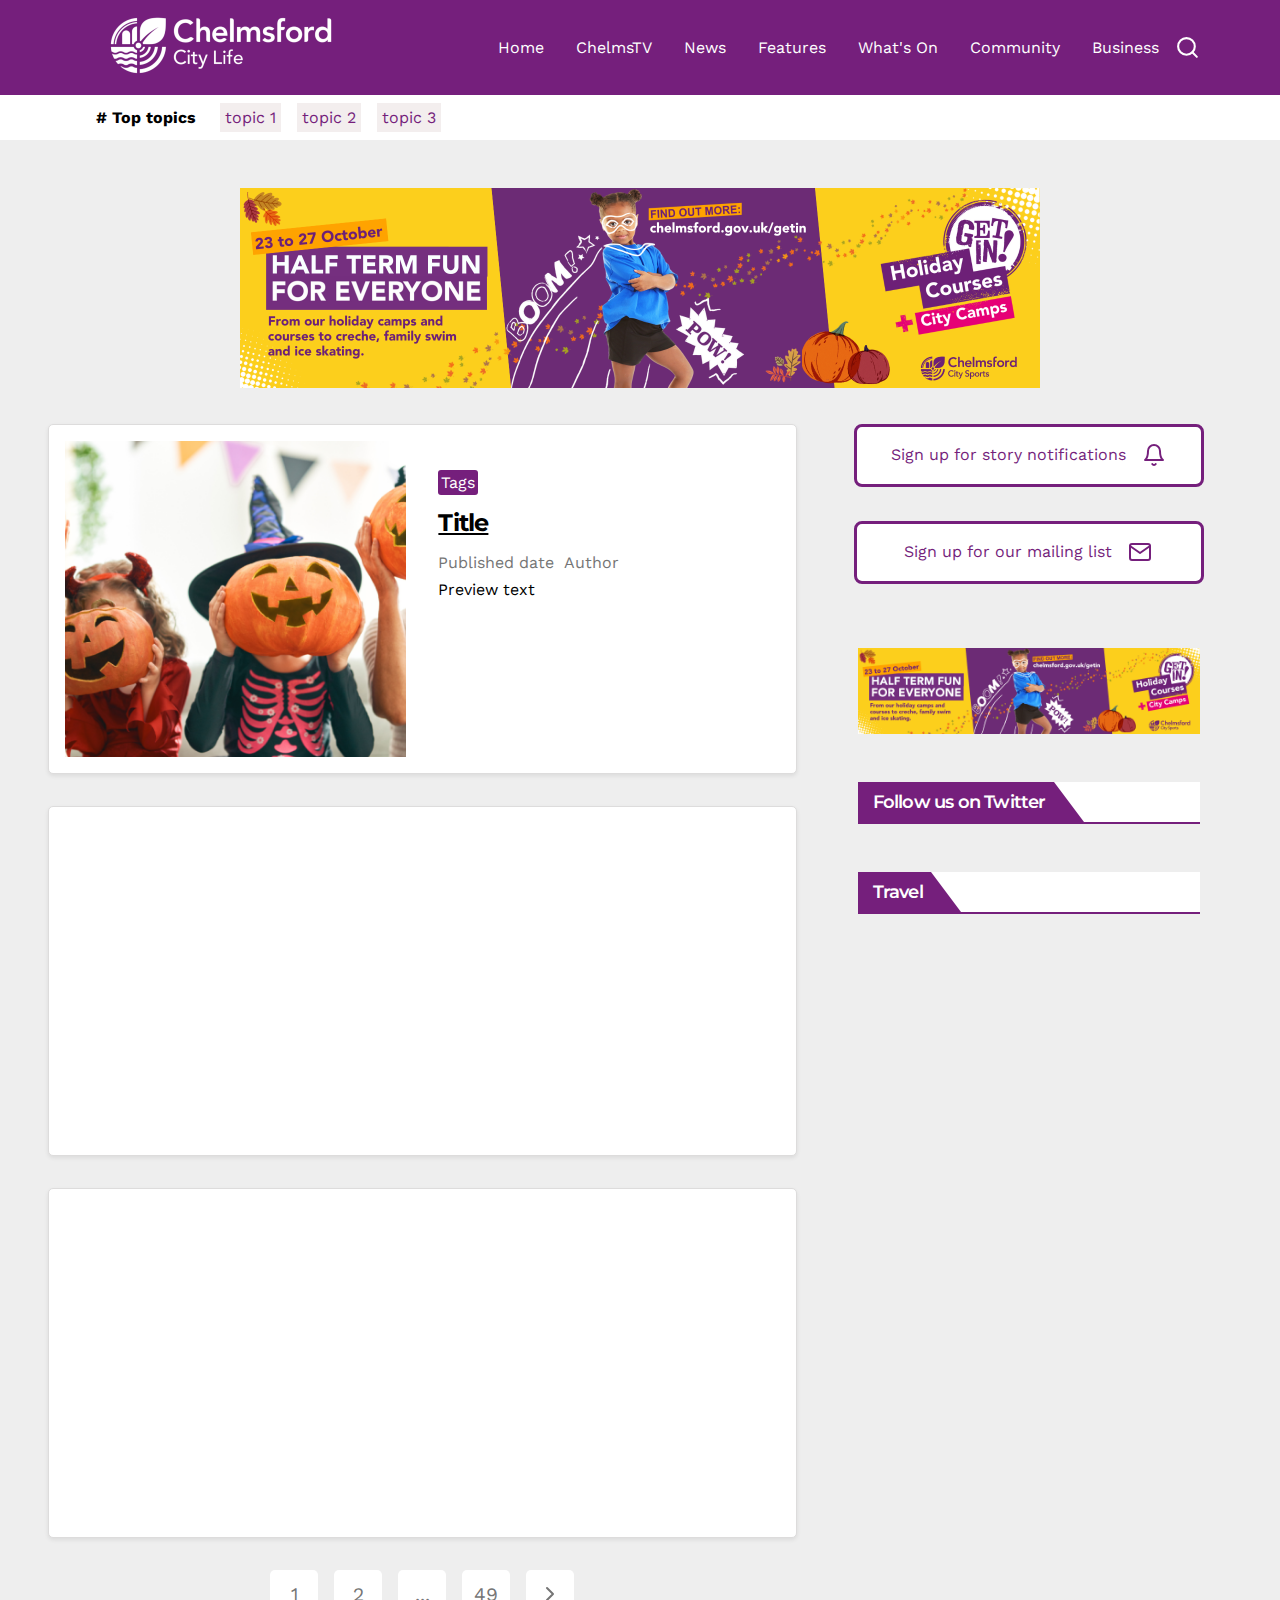
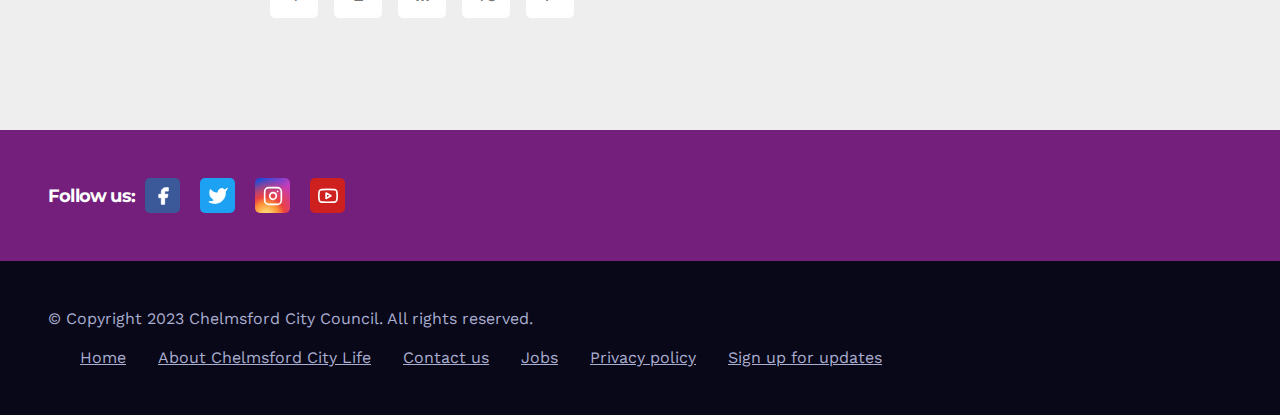
==== index.html @ 48eb776d "Added h6 aside underlines" ====
<!DOCTYPE html>
<html lang="en">

<head>
    <meta charset="UTF-8">
    <meta name="viewport" content="width=device-width, initial-scale=1.0">
    <title>Chelmsford City Life</title>
    <link rel="stylesheet" href="style.css">
    <link rel="preconnect" href="https://fonts.googleapis.com">
    <link rel="preconnect" href="https://fonts.gstatic.com" crossorigin>
    <link
        href="https://fonts.googleapis.com/css2?family=Montserrat:ital,wght@0,100;0,200;0,300;0,400;0,500;0,600;0,700;0,800;0,900;1,100;1,200;1,300;1,400;1,500;1,600;1,700;1,800;1,900&family=Open+Sans:ital,wght@0,300;0,400;0,500;0,600;0,700;0,800;1,300;1,400;1,500;1,600;1,700;1,800&family=Work+Sans:ital,wght@0,100;0,200;0,300;0,400;0,500;0,600;0,700;0,800;0,900;1,100;1,200;1,300;1,400;1,500;1,600;1,700;1,800;1,900&display=swap"
        rel="stylesheet">
</head>

<body>
    <header>
        <nav><a href="/"><img src="/images/City Life Logo.webp"></a>
            <div class="desktop-menu">
                <!-- These should be CMS editable -->
                <a href="">Home</a>
                <a href="">ChelmsTV</a>
                <a href="">News</a>
                <a href="">Features</a>
                <a href="">What's On</a>
                <a href="">Community</a>
                <a href="">Business</a>
                <button id="open-desktop-search"></button>
            </div>
            <div class="mobile-buttons">
                <button id="open-mobile-search"></button>
                <button id="open-mobile-menu"></button>
            </div>
        </nav>
        <section id="search-bar" style="display: none;">
            <input type="search" placeholder="Search...">
            <button type="submit"></button>
        </section>
        <section id="mobile-menu" style="display: none;">
            <a href="">Home</a>
            <a href="">ChelmsTV</a>
            <a href="">News</a>
            <a href="">Features</a>
            <a href="">What's On</a>
            <a href="">Community</a>
            <a href="">Business</a>
        </section>
        <section class="top-topics">
            <p># Top topics</p>
            <a href="">topic 1</a>
            <a href="">topic 2</a>
            <a href="">topic 3</a>
        </section>
    </header>

    <section class="banner-ad">
        <!-- This should be CMS editable -->
        <a href="/"><img src="/images/City Life Banner Ad.png"></a>
    </section>

    <main>
        <article>
            <div style="background-image: url(/images/Article\ BG\ image.webp)"></div>
            <div>
                <div class="tags"><a href="/">Tags</a></div>
                <a href="/news_story.html">
                    <h4>Title</h4>
                </a>
                <div class="meta-info"><a href="/">Published date</a><a href="/">Author</a></div>
                <p>Preview text</p>
            </div>
        </article>
        <article></article>
        <article></article>
        <section class="pages">
            <a href="">1</a><a href="">2</a><a href="">...</a><a href="">49</a><a href=""><img
                    src="/images/icons/chevron-right.svg" alt=""></a>
        </section>
    </main>
    <aside>
        <div class="sign-up">
            <a><button class="notif-signup">Sign up for story notifications<i
                        class="notif-signup-icon"></i></button></a>
            <br>
            <a><button class="email-signup">Sign up for our mailing list<i class="email-signup-icon"></i></button></a>
        </div>
        <div>
            <img src="/images/City Life Banner Ad.png">
        </div>
        <div>
            <span class="aside-h6-wrapper">
                <h6>Follow us on Twitter</h6>
            </span>
        </div>
        <div>
            <span class="aside-h6-wrapper">
                <h6>Travel</h6>
            </span>
        </div>
    </aside>
    <footer>
        <div class="footer-social">
            <h6>Follow us:</h6>
            <a href="" class="footer-facebook"><img src="/images/icons/facebook.svg"></a>
            <a href="" class="footer-twitter"><img src="/images/icons/twitter.svg" alt=""></a>
            <a href="" class="footer-instagram"><img src="/images/icons/instagram.svg" alt=""></a>
            <a href="" class="footer-youtube"><img src="/images/icons/youtube.svg" alt=""></a>
        </div>
        <div class="footer-links">
            <p>© Copyright 2023 Chelmsford City Council. All rights reserved.</p>
            <div><a href="">Home</a><a href="">About Chelmsford City Life</a><a href="">Contact us</a><a
                    href="">Jobs</a><a href="">Privacy policy</a><a href="">Sign up for updates</a></div>
        </div>
    </footer>
</body>

<script src="toggleMenuSearch.js"></script>
<script src="lightboxGallery.js"></script>
<script src="carousel.js"></script>


</html>
---- style.css ----
* {
  box-sizing: border-box;
  margin: 0;
  padding: 0;
  font-family: sans-serif;
}

body {
  background-color: #eeeeee;
}

h1 {
  font-size: 2.5rem;
  padding: 1.5rem 0;
  font-weight: 800 !important;
}

h1,
h2,
h3,
h4,
h5,
h6 {
  font-family: "Montserrat", sans-serif;
  letter-spacing: -0.05rem;
  font-weight: 700;
}

p,
a {
  font-family: "Work Sans", sans-serif;
}

/* Header */

header {
  margin-bottom: 3rem;
}

.date-time-social {
  background-color: #fff;
  display: flex;
  justify-content: space-between;
  padding: 1rem 5rem;
}

.date-time-social p {
  margin: 0;
}

#current_date {
  color: #751f7c;
}

#current_time {
  background-color: #751f7c;
  color: white;
  font-weight: bold;
  margin-left: 0.5rem;
  padding: 0.1rem;
  border-radius: 2px;
}

.date-time-social a {
  color: #007bff;
  margin: 0 10px;
  text-decoration: none;
}

.date-time-social a:hover {
  color: black;
  text-decoration: underline;
}

.top-topics {
  background-color: #fff;
  padding: 0.5rem 5rem;
  display: flex;
  flex-wrap: wrap;
  align-items: center;
}

.top-topics p {
  margin: 0 1rem;
  padding: 0;
  font-weight: bold;
}

.top-topics a {
  margin: 0 0.5rem;
  background-color: #f3eeee;
  color: #751f7c;
  padding: 5px;
  text-decoration: none;
}

.top-topics a:hover {
  background-color: #751f7c;
  color: white;
}

/* Nav bar */

nav {
  background-color: #751f7c;
  display: flex;
  justify-content: space-between;
  align-items: center;
  padding: 0.5rem 5rem;
}

nav img {
  height: 75px;
}

nav a {
  color: white;
  text-decoration: none;
  padding: 0 1rem;
}

nav a:hover {
  text-decoration: underline;
}

.desktop-menu {
  display: flex;
  align-items: center;
}

#open-mobile-menu {
  background-image: url("/images/icons/menu.svg");
  border-radius: 0.5rem;
}

#open-mobile-search,
#open-desktop-search {
  background-image: url("/images/icons/search.svg");
  background-size: contain;
  border-radius: 0.5rem;
}

.desktop-menu button {
  background-color: transparent;
  background-position: center;
  background-size: 25%;
  background-repeat: no-repeat;
  height: 25px;
  width: 25px;
  border: none;
  transition: ease-in-out 0.3s;
}

.desktop-menu button:hover {
  cursor: pointer;
  background-color: #002954;
}

.mobile-buttons {
  display: none;
}

/* Search bar */

#search-bar {
  height: 5rem;
  background: #000;
  justify-content: center;
  align-items: center;
}

#search-bar input {
  width: 50%;
  height: 2.5rem;
  padding: 0 1rem;
}

#search-bar button {
  height: 2.5rem;
  width: 2.5rem;
  background: url("/images/icons/search.svg");
  background-repeat: no-repeat;
  background-position: center;
  background-color: #751f7c;
  border: none;
  border-radius: 0 5px 5px 0;
}

#search-bar button:hover {
  background-color: #002954;
  cursor: pointer;
}

/* Mobile menu */

#mobile-menu {
  background-color: #751f7c;
  flex-wrap: wrap;
}

#mobile-menu a {
  color: white;
  width: 100%;
  padding: 1rem 3rem;
  text-decoration: none;
}

#mobile-menu a:hover {
  text-decoration: underline;
}

/* Banner ad */
.banner-ad {
  margin: 2rem 0;
  display: flex;
  justify-content: center;
  width: 100%;
}

.banner-ad img {
  max-width: 100%;
}

/* Homepage posts */
main {
  width: 66%;
  padding: 0 3rem;
  float: left;
  margin-bottom: 2rem;
}

article {
  display: flex;
  height: 350px;
  margin-bottom: 2rem;
  background-color: white;
  border: 1px solid #dddcdc;
  border-radius: 5px;
  box-shadow: 0 2px 4px rgba(0, 0, 0, 0.08);
}

article > div {
  height: 100%;
  width: 50%;
  padding: 1rem;
  background-size: cover;
  background-repeat: no-repeat;
  background-position: center;
  background-clip: content-box;
}

article .tags {
  margin-top: 2rem;
}

.tags {
  display: inline-block;
}

.tags a:hover,
.tags a:focus {
  transition: ease-in-out 0.3s;
  background-color: #007bff;
}

.tag-icon {
  background-image: url(/images/icons/tag.svg);
  background-size: contain;
  background-position: center;
  background-repeat: no-repeat;
  width: 20px;
  height: 20px;
  display: inline-block;
  vertical-align: middle;
}

.tags > a {
  text-decoration: none;
  color: #fff;
  background-color: #751f7c;
  border-radius: 3px;
  padding: 3px;
}

.meta-info {
  margin-bottom: 0.5rem;
}

.meta-info > a {
  color: #757575;
  margin-right: 10px;
}

.meta-info > a:hover {
  color: #751f7c;
}

article a {
  color: #000;
  text-decoration: none;
}

article h4 {
  font-size: 24px;
  margin: 1rem 0;
  text-decoration: underline;
}

article h4:hover {
  color: #751f7c;
}

/* Pagination */

.pages {
  display: flex;
  justify-content: center;
  margin-bottom: 5rem;
}

.pages a {
  background-color: #fff;
  color: #757575;
  font-size: 1.2rem;
  display: flex;
  justify-content: center;
  align-items: center;
  height: 3rem;
  width: 3rem;
  margin: 0 0.5rem;
  text-decoration: none;
  border-radius: 5px;
  transition: ease-in-out 0.3s;
}

.pages a:hover {
  background-color: #751f7c;
  color: #fff;
}

/* Aside */
aside {
  width: 33%;
  padding-right: 5rem;
  float: right;
}

aside div {
  background-color: white;
  margin-bottom: 3rem;
}

aside div img {
  display: block;
  width: 100%;
}

.aside-h6-wrapper {
  display: block;
  border-bottom: 2px solid #751f7c;
}

aside h6 {
  background-color: #751f7c;
  color: white;
  font-size: 18px;
  line-height: 40px;
  font-weight: 600;
  margin: 0;
  padding: 0 8px 0 15px;
  position: relative;
  width: auto;
  height: 40px;
  display: inline-block;
}

aside ul {
  padding: 1rem;
  display: flex;
  flex-wrap: wrap;
  list-style: none;
}

aside ul li {
  margin-bottom: 20px;
}

aside ul li a {
  padding: 5px;
  border-radius: 3px;
  color: #751f7c;
  background-color: #f3eeee;
  text-decoration: none;
  margin-right: 1rem;
  transition: ease-in-out 0.3s;
}

aside ul li a:hover {
  color: white;
  background-color: #751f7c;
}

aside h6::before {
  width: 0;
  position: absolute;
  right: -30px;
  top: 0px;
  height: 0;
  border-style: solid;
  border-width: 40px 0 0px 30px;
  content: "";
  border-color: transparent transparent transparent #751f7c;
}

.sign-up {
  background: transparent;
  display: flex;
  flex-direction: column;
  align-items: center;
}

.notif-signup,
.email-signup {
  display: block;
  min-width: 350px;
  margin-bottom: 1rem;
  padding: 1rem;
  border: 3px solid #751f7c;
  border-radius: 0.5rem;
  color: #751f7c;
  text-decoration: none;
  text-align: center;
  background: #fff;
  font-size: 1rem;
  font-family: "Work Sans", sans-serif;
}

.notif-signup-icon,
.email-signup-icon {
  display: inline-block;
  background-image: url(/images/icons/bell-purple.svg);
  width: 25px;
  height: 25px;
  margin-left: 1rem;
  vertical-align: middle;
  font-size: 1rem !important;
}

.email-signup-icon {
  background-image: url(/images/icons/mail-purple.svg);
}

.notif-signup:hover,
.email-signup:hover {
  color: #751f7c;
}

.notif-signup:hover,
.email-signup:hover {
  background-color: #751f7c;
  color: #fff;
  transition: ease-in-out 0.3s;
  cursor: pointer;
}

.notif-signup:hover .notif-signup-icon {
  background-image: url(/images/icons/bell.svg);
  transition: ease-in-out 0.3s;
}

.email-signup:hover .email-signup-icon {
  background-image: url(/images/icons/mail.svg);
  transition: ease-in-out 0.3s;
}

/* Story page */

.story {
  background-color: #fff;
  padding: 2rem 3rem;
}

.story-meta-info {
  width: 100%;
  display: flex;
  margin-bottom: 5rem;
  align-items: center;
}

.story-meta-info > div {
  width: 100%;
}

.author-profile-picture {
  max-height: 3rem;
  margin-right: 2rem;
  border-radius: 50%;
}

.meta-top-container {
  border-bottom: 1px solid gray;
  padding-bottom: 0.5rem;
}

.meta-top-container > a {
  text-decoration: none;
  color: #000;
  font-weight: bold;
}

.meta-top-container > a:hover {
  color: #234bd7;
}

.meta-bottom-container {
  padding-top: 0.5rem;
  display: flex;
  flex-wrap: wrap;
}

.meta-published-date {
  margin-right: 1rem;
  margin-bottom: 1rem;
}

.story-content > p,
.story-content ul,
.story-content ol,
.story-content a {
  margin-top: 1rem;
  margin-bottom: 1rem;
  font-size: 1.2rem;
}

.story-content ul,
.story-content ol {
  margin-left: 3rem;
}

.story-content h2 {
  font-size: 2rem;
}

.story-content h3 {
  font-size: 1.6rem;
}

.story-content h4 {
  font-size: 1.4rem;
}

.story-content h2,
.story-content h3,
.story-content h4 {
  margin-top: 2rem;
  margin-bottom: 1rem;
}

.story-content a {
  color: #007bff;
}

.story-content a:hover {
  color: #0056b3;
}

.story-content figure {
  width: 50%;
  margin: 2rem auto;
  display: flex;
  align-items: center;
  flex-direction: column;
}

.story-content figure img {
  width: 100%;
  max-width: 100%;
}

.story-content figure figcaption {
  margin-top: 1rem;
}

/* Block quote */

.story-content blockquote {
  display: flex;
  justify-content: space-between;
  border-left: 5px solid #751f7c;
  background-color: #f5f5f5;
  padding: 1rem;
  margin: 1rem 0;
}

.story-content blockquote .open-quote {
  color: #751f7c;
  font-size: 5rem;
  height: 1px;
  width: 5%;
}

.story-content blockquote .quote-content {
  width: 90%;
}

.story-content blockquote p {
  font-weight: 600;
  font-style: normal;
  margin-bottom: 1rem;
}

.story-content blockquote cite {
  font-size: 1.2rem;
}

/* Gallery */

.story-content .gallery {
  display: flex;
  justify-content: space-between;
  flex-wrap: wrap;
}

.story-content .gallery .thumbnail-img {
  width: 33%;
  max-height: 200px;
  object-fit: cover;
  margin-bottom: 0.5%;
}

.story-content .gallery .thumbnail-img:hover {
  cursor: pointer;
}

.lightbox-ovelay {
  width: 100%;
  height: 100%;
  position: fixed;
  background-color: black;
  top: 0;
  left: 0;
  overflow: auto;
  z-index: 2;
  flex-direction: column;
  align-items: center;
}

.close-lightbox,
.previous-image,
.next-image {
  position: absolute;
  right: 1rem;
  top: 1rem;
  width: 50px;
  height: 50px;
  background: #000;
  color: white;
  border: 1px solid transparent;
  font-size: 2.5rem;
  border-radius: 1rem;
}

.previous-image {
  top: 45%;
  left: 1rem;
}

.next-image {
  top: 45%;
  right: 1rem;
}

.close-lightbox:hover,
.close-lightbox:focus,
.previous-image:hover,
.previous-image:focus,
.next-image:hover,
.next-image:focus {
  cursor: pointer;
  border: 1px solid white;
}

#imageContainer {
  max-width: 1200px;
  max-height: 75%;
  width: 100%;
  height: 100%;
  margin-top: 3rem;
  margin-bottom: 1rem;
}

#imageContainer img {
  width: auto;
  height: auto;
  max-height: 100%;
  max-width: 100%;
  display: block;
  margin: 0 auto;
}

#captionContainer {
  max-width: 1200px;
  width: 100%;
  color: white;
}

/*Carousel*/

#carouselFeaturedImg {
  width: 100%;
  height: 400px;
}

#carouselFeaturedImg > img {
  width: auto;
  height: auto;
  max-height: 100%;
  max-width: 100%;
  display: block;
  margin: 0 auto;
}

.carousel-thumbnails {
  width: 100%;
  height: 100px;
  display: flex;
  flex-wrap: nowrap;
  margin-top: 1rem;
}

.carousel-thumbnails > img:hover {
  cursor: pointer;
}

iframe {
  aspect-ratio: 16 / 9;
  height: auto;
  width: 100%;
}

.story-social {
  display: flex;
  justify-content: end;
  height: 5rem;
  width: 100%;
  margin-top: 50px;
  text-align: right;
}

/* Story share icons */

.fb-icon,
.tw-icon,
.em-icon,
.li-icon {
  display: flex;
  justify-content: center;
  align-items: center;
  width: 35px;
  height: 35px;
  margin-right: 0.5em;
}

.fb-icon {
  background-color: #3b5998;
}

.tw-icon {
  background-color: #1da1f2;
}

.em-icon {
  background-color: #000;
}

.li-icon {
  background-color: #cd201f;
}

.fb-icon img,
.tw-icon img,
.em-icon img,
.li-icon img {
  height: 25px;
  width: 25px;
}

/* About the author */

.about-the-author {
  border-top: 1px solid gray;
  padding-top: 1rem;
  display: flex;
  align-items: center;
}

.about-the-author > .author-profile-picture {
  max-height: 5rem;
}

.about-the-author a {
  text-decoration: none;
  color: #000;
  font-weight: bold;
}

.about-the-author a:hover {
  cursor: pointer;
  color: #234bd7;
}

.about-the-author p {
  margin: 1rem 0;
}

/* Related stories */
.related-stories-section {
  background-color: #fff;
  padding: 1rem;
  margin-top: 2rem;
  margin-bottom: 4rem;
}

.related-stories-section > h4 {
  background-color: #751f7c;
  color: white;
  font-size: 18px;
  line-height: 40px;
  font-weight: 600;
  margin: 0;
  padding: 0 8px 0 15px;
  position: relative;
  width: auto;
  height: 40px;
  display: inline-block;
}

.related-stories-section > h4::before {
  width: 0;
  position: absolute;
  right: -30px;
  top: 0px;
  height: 0;
  border-style: solid;
  border-width: 40px 0 0px 30px;
  content: "";
  border-color: transparent transparent transparent #751f7c;
}

.related-stories-items {
  margin-top: 2rem;
  display: flex;
  justify-content: space-evenly;
}

.related-story {
  background-position: center;
  height: 250px;
  width: 100%;
  max-width: 30%;
  display: flex;
  flex-direction: column;
  padding-top: 80px;
  padding-left: 1rem;
  padding-right: 1rem;
  box-shadow: inset 0 0 0 1000px rgba(0, 0, 0, 0.3);
}

.related-story > .tags {
  margin-bottom: 0.5rem;
}

.related-story > .tags > a {
  margin-right: 0.5rem;
}

.related-story > a {
  color: white;
  text-decoration-color: white;
  margin-bottom: 1rem;
}

.related-story h4 {
  color: white;
  font-size: 24px;
}

.related-meta {
  display: flex;
}

.related-meta p,
.related-meta a {
  color: white;
  margin-right: 2rem;
}

/* Footer */

footer {
  clear: both;
}

.footer-social,
.footer-links {
  padding: 3rem;
}

.footer-social {
  display: flex;
  align-items: center;
  background-color: #751f7c;
}

.footer-social h6 {
  color: #fff;
  font-size: 18px;
}

.footer-facebook,
.footer-twitter,
.footer-instagram,
.footer-youtube {
  display: flex;
  color: white;
  width: 35px;
  height: 35px;
  border-radius: 5px;
  margin: 0 10px;
  justify-content: center;
  align-items: center;
}

.footer-facebook img,
.footer-twitter img,
.footer-instagram img,
.footer-youtube img {
  width: 20px;
}

.footer-facebook {
  background-color: #3b5998;
}

.footer-twitter {
  background-color: #1da1f2;
}

.footer-instagram {
  background: radial-gradient(
      circle farthest-corner at 32% 106%,
      #ffe17d 0,
      #ffcd69 10%,
      #fa9137 28%,
      #eb4141 42%,
      transparent 82%
    ),
    linear-gradient(135deg, #234bd7 12%, #c33cbe 58%);
}

.footer-youtube {
  background: #cd201f;
}

.footer-links {
  color: #aaaed1;
  background-color: #090818;
  display: flex;
  flex-wrap: wrap;
  justify-content: space-between;
}

.footer-links > div {
  display: flex;
  flex-wrap: wrap;
}

.footer-links a {
  color: #aaaed1;
  margin-left: 2rem;
  text-wrap: nowrap;
}

.footer-links a:hover {
  color: #fff;
}

/* ----- Mobile styling ----- */

@media only screen and (max-width: 1350px) {
  .footer-links > div {
    margin-top: 20px;
  }
}

@media only screen and (max-width: 1150px) {
  nav {
    padding: 0;
  }
}

@media only screen and (max-width: 990px) {
  .mobile-buttons {
    display: block;
  }

  .mobile-buttons button {
    width: 35px;
    height: 35px;
    margin-right: 1.5rem;
    background-position: center;
    background-repeat: no-repeat;
    background-color: transparent;
    border: none;
    transition: ease-in-out 0.3s;
  }

  .mobile-buttons button:hover {
    background-color: #002954;
    cursor: pointer;
  }

  .desktop-menu {
    display: none;
  }

  main {
    width: 100%;
  }

  aside {
    width: 100%;
    padding: 0 1rem;
  }

  .sign-up {
    display: flex;
    flex-direction: row;
    justify-content: space-evenly;
    width: 100%;
  }

  .related-stories-section {
    margin-bottom: 2rem;
  }

  .related-stories-items {
    flex-direction: column;
  }

  .related-story {
    max-width: 100%;
    background-size: cover;
    margin-bottom: 1rem;
  }

  .footer-links {
    justify-content: center;
  }

  .footer-links p {
    text-align: center;
  }

  .footer-links > div {
    justify-content: center;
    margin-top: 20px;
  }

  .footer-links a {
    width: 100%;
    margin-top: 10px;
    text-align: center;
  }
}

@media only screen and (max-width: 768px) {
  .date-time-social {
    padding: 1rem;
  }

  main,
  .top-topics {
    padding: 1rem;
  }

  article {
    flex-wrap: wrap;
    height: 600px;
  }

  .sign-up {
    display: flex;
    flex-direction: column;
    width: 100%;
  }

  article > div {
    height: 300px;
    width: 100%;
    padding: 1rem;
  }
}

@media only screen and (max-width: 490px) {
  .date-time-social {
    flex-wrap: wrap;
    padding-bottom: 0;
  }

  .date-time-social div {
    display: flex;
    justify-content: center;
    align-items: center;
    width: 100%;
    margin-bottom: 0.5rem;
  }

  nav a {
    padding: 0 0.5rem;
  }

  .mobile-buttons button {
    margin-right: 0.5rem;
  }
}
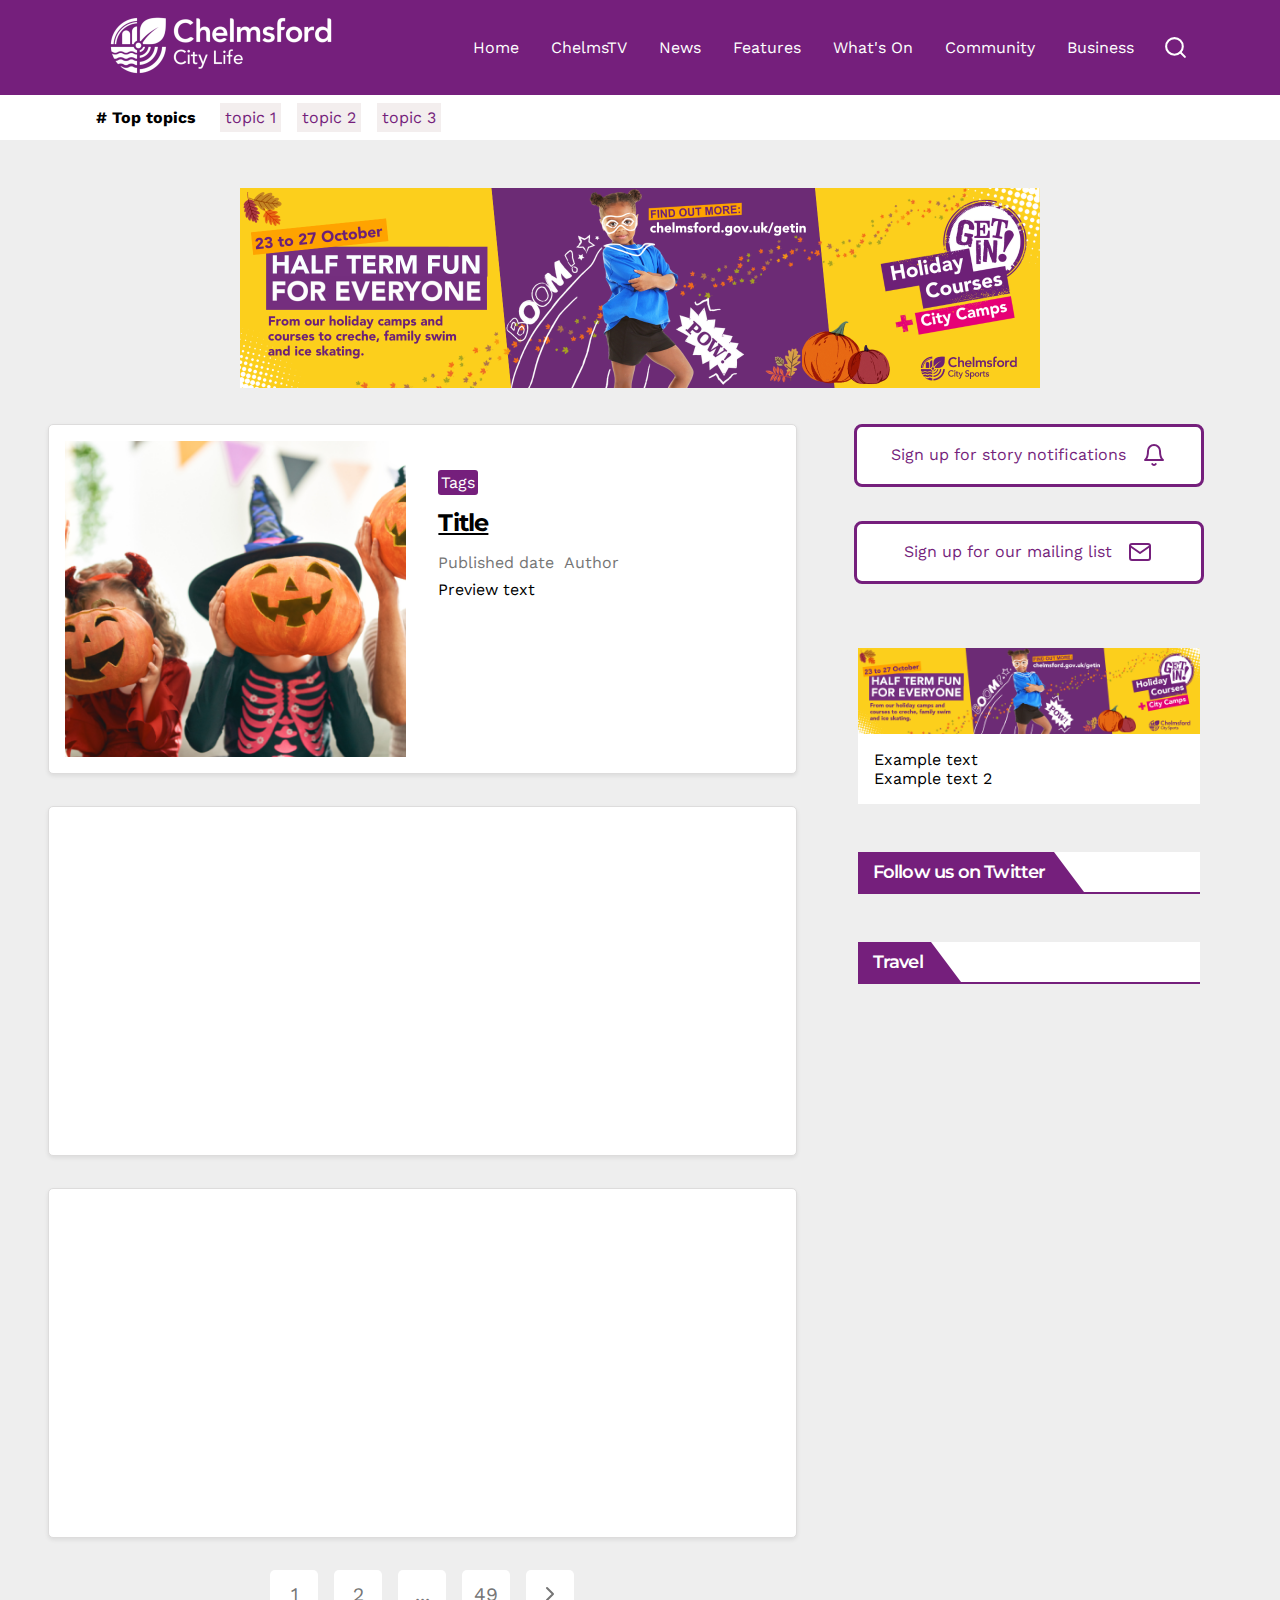
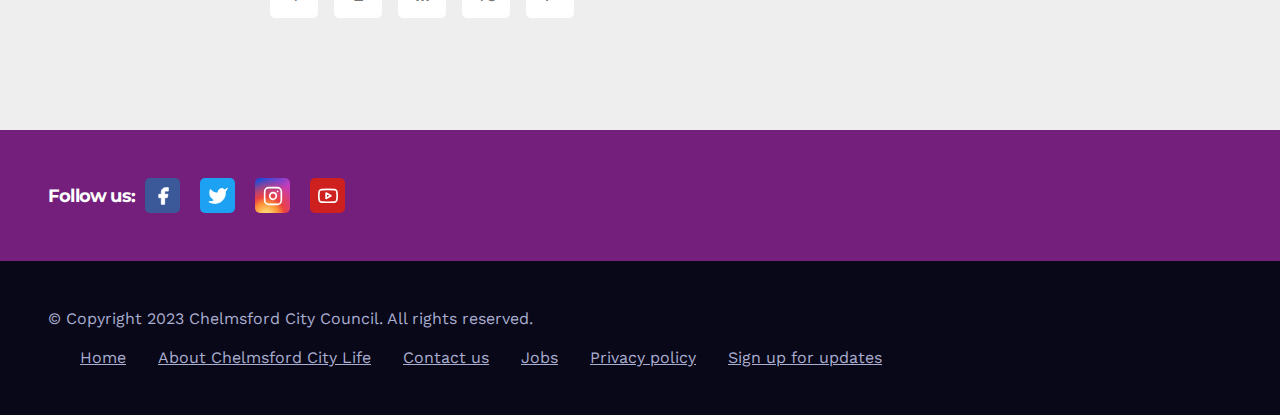
==== commit 7d4f635c: "Added new aside to other pages" ====
--- a/index.html
+++ b/index.html
@@ -86,6 +86,10 @@
         </div>
         <div>
             <img src="/images/City Life Banner Ad.png">
+            <div class="aside-content">
+                <p>Example text</p>
+                <p>Example text 2</p>
+            </div>
         </div>
         <div>
             <span class="aside-h6-wrapper">
--- a/style.css
+++ b/style.css
@@ -136,7 +136,7 @@
 #open-mobile-search,
 #open-desktop-search {
   background-image: url("/images/icons/search.svg");
-  background-size: contain;
+  background-size: 50%;
   border-radius: 0.5rem;
 }
 
@@ -145,8 +145,8 @@
   background-position: center;
   background-size: 25%;
   background-repeat: no-repeat;
-  height: 25px;
-  width: 25px;
+  height: 50px;
+  width: 50px;
   border: none;
   transition: ease-in-out 0.3s;
 }
@@ -353,6 +353,10 @@
 aside div img {
   display: block;
   width: 100%;
+}
+
+.aside-content {
+  padding: 1rem;
 }
 
 .aside-h6-wrapper {
@@ -451,24 +455,23 @@
 }
 
 .notif-signup:hover,
-.email-signup:hover {
-  color: #751f7c;
-}
-
-.notif-signup:hover,
-.email-signup:hover {
+.email-signup:hover,
+.notif-signup:focus,
+.email-signup:focus {
   background-color: #751f7c;
   color: #fff;
   transition: ease-in-out 0.3s;
   cursor: pointer;
 }
 
-.notif-signup:hover .notif-signup-icon {
+.notif-signup:hover .notif-signup-icon,
+.notif-signup:focus .notif-signup-icon {
   background-image: url(/images/icons/bell.svg);
   transition: ease-in-out 0.3s;
 }
 
-.email-signup:hover .email-signup-icon {
+.email-signup:hover .email-signup-icon,
+.email-signup:focus .email-signup-icon {
   background-image: url(/images/icons/mail.svg);
   transition: ease-in-out 0.3s;
 }
@@ -478,6 +481,7 @@
 .story {
   background-color: #fff;
   padding: 2rem 3rem;
+  box-shadow: 0 2px 4px rgba(0, 0, 0, 0.08);
 }
 
 .story-meta-info {
@@ -578,6 +582,7 @@
 }
 
 .story-content figure figcaption {
+  font-family: "Work Sans", sans-serif;
   margin-top: 1rem;
 }
 
@@ -611,6 +616,8 @@
 
 .story-content blockquote cite {
   font-size: 1.2rem;
+  font-family: "Work Sans", sans-serif;
+  font-weight: 400;
 }
 
 /* Gallery */
@@ -726,6 +733,7 @@
   display: flex;
   flex-wrap: nowrap;
   margin-top: 1rem;
+  overflow: auto;
 }
 
 .carousel-thumbnails > img:hover {
@@ -819,6 +827,7 @@
   padding: 1rem;
   margin-top: 2rem;
   margin-bottom: 4rem;
+  box-shadow: 0 2px 4px rgba(0, 0, 0, 0.08);
 }
 
 .related-stories-section > h4 {
@@ -991,6 +1000,10 @@
   .footer-links > div {
     margin-top: 20px;
   }
+
+  .story-content figure {
+    width: 75%;
+  }
 }
 
 @media only screen and (max-width: 1150px) {
@@ -1005,8 +1018,8 @@
   }
 
   .mobile-buttons button {
-    width: 35px;
-    height: 35px;
+    width: 44px;
+    height: 44px;
     margin-right: 1.5rem;
     background-position: center;
     background-repeat: no-repeat;
@@ -1084,21 +1097,38 @@
     padding: 1rem;
   }
 
+  .story-content figure {
+    width: 75%;
+  }
+
+  .story-content .gallery {
+    flex-direction: column;
+  }
+
+  .story-content .gallery .thumbnail-img {
+    width: 100%;
+  }
+
+  #carouselFeaturedImg {
+    width: 100%;
+    height: auto;
+  }
+
   article {
     flex-wrap: wrap;
     height: 600px;
+  }
+
+  article > div {
+    height: 300px;
+    width: 100%;
+    padding: 1rem;
   }
 
   .sign-up {
     display: flex;
     flex-direction: column;
     width: 100%;
-  }
-
-  article > div {
-    height: 300px;
-    width: 100%;
-    padding: 1rem;
   }
 }
 
@@ -1123,4 +1153,8 @@
   .mobile-buttons button {
     margin-right: 0.5rem;
   }
-}
+
+  .story-content figure {
+    width: 100%;
+  }
+}
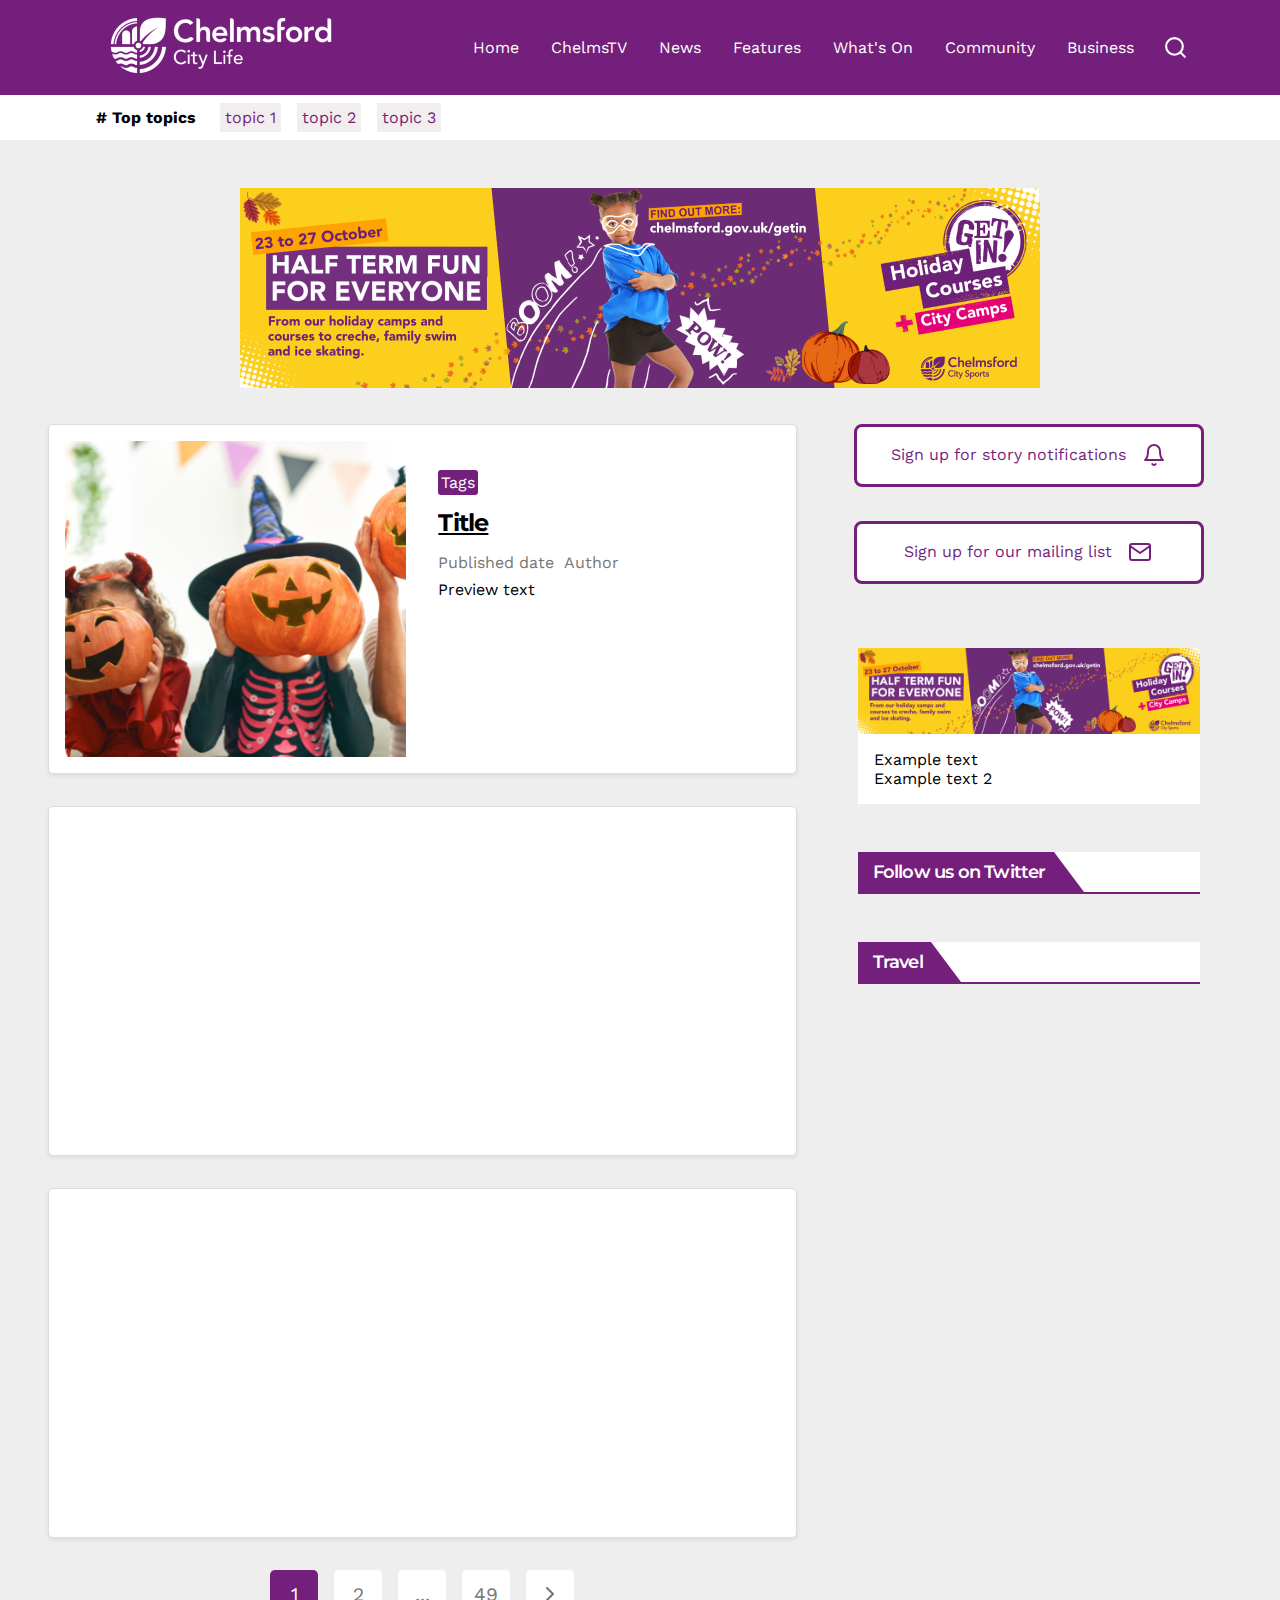
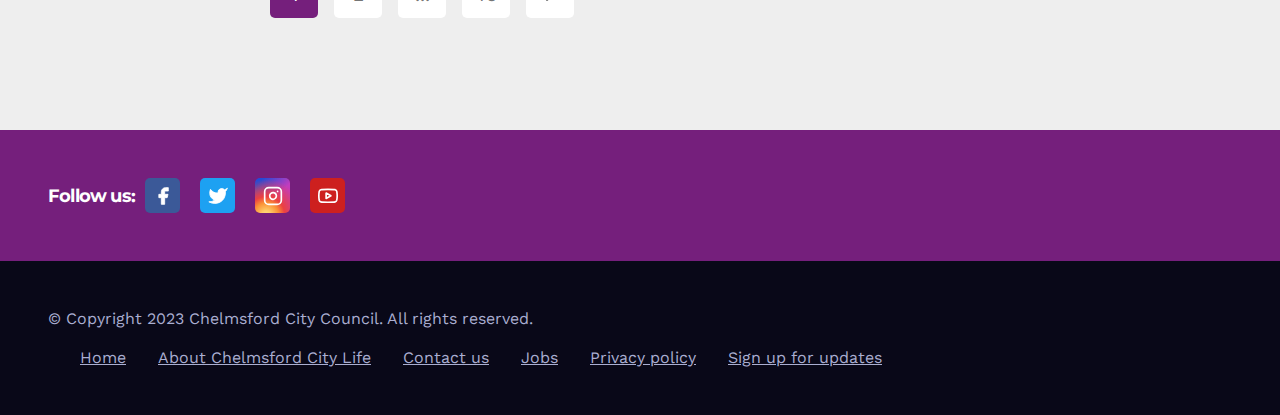
==== commit 40da71f6: "Added current page highlighting" ====
--- a/index.html
+++ b/index.html
@@ -73,7 +73,7 @@
         <article></article>
         <article></article>
         <section class="pages">
-            <a href="">1</a><a href="">2</a><a href="">...</a><a href="">49</a><a href=""><img
+            <a class="current-page" href="">1</a><a href="">2</a><a href="">...</a><a href="">49</a><a href=""><img
                     src="/images/icons/chevron-right.svg" alt=""></a>
         </section>
     </main>
--- a/style.css
+++ b/style.css
@@ -333,7 +333,8 @@
   transition: ease-in-out 0.3s;
 }
 
-.pages a:hover {
+.pages a:hover,
+.pages .current-page {
   background-color: #751f7c;
   color: #fff;
 }
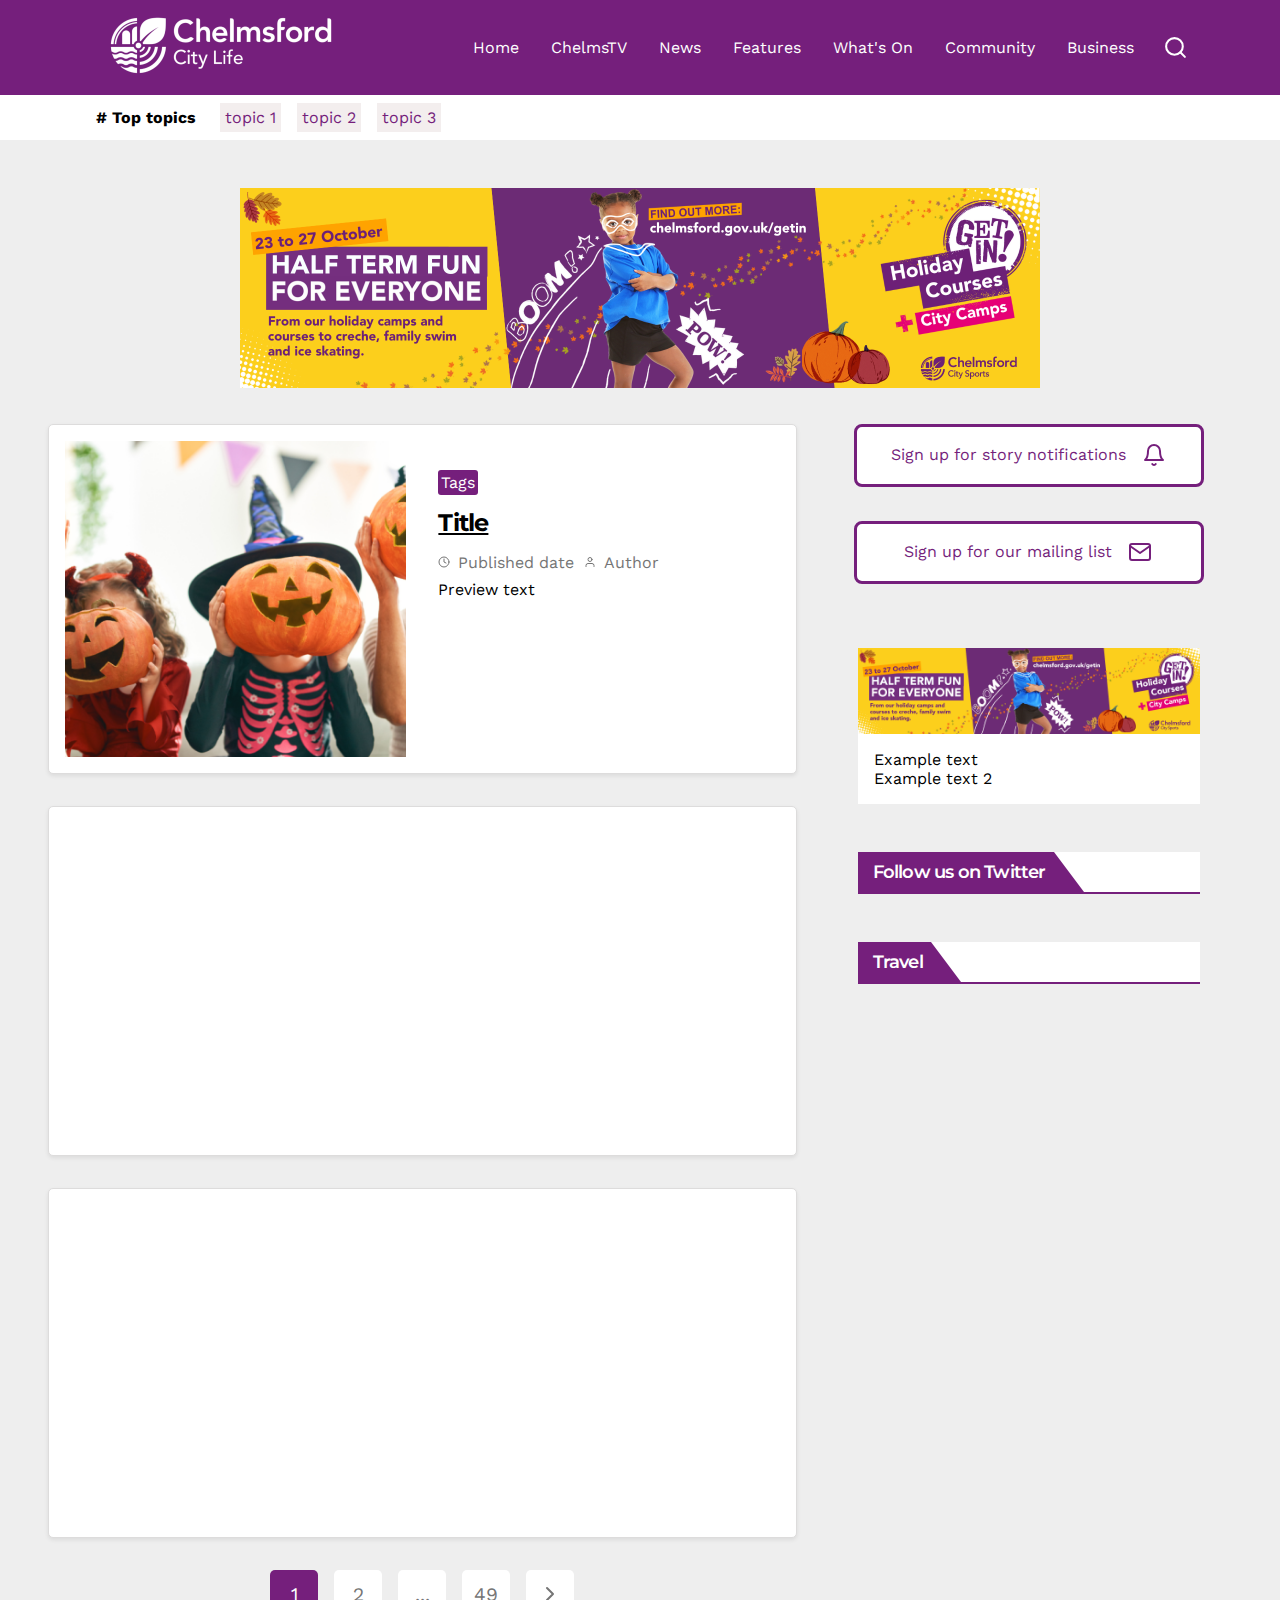
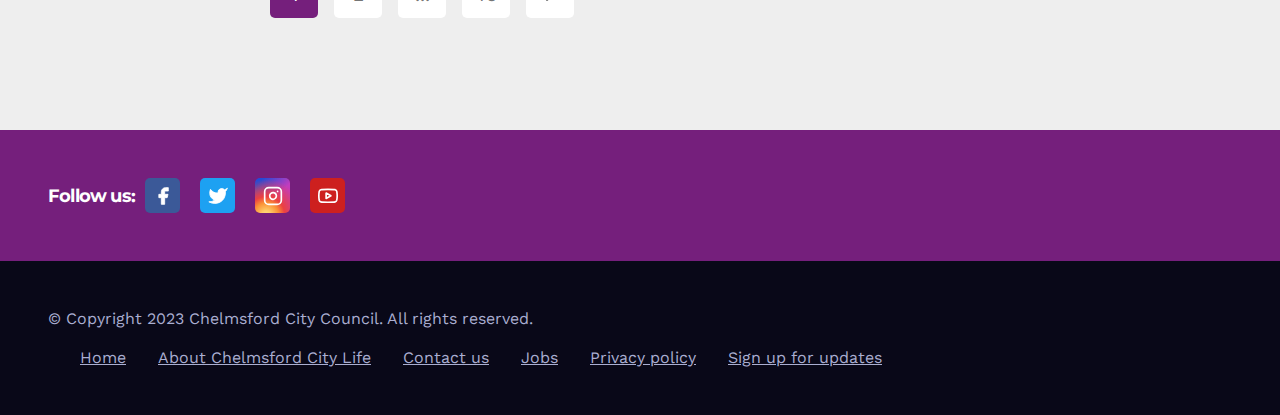
==== commit a1fedee6: "Added meta icons" ====
--- a/index.html
+++ b/index.html
@@ -66,14 +66,16 @@
                 <a href="/news_story.html">
                     <h4>Title</h4>
                 </a>
-                <div class="meta-info"><a href="/">Published date</a><a href="/">Author</a></div>
+                <div class="meta-info"><a href="/"><img src="/images/icons/clock.svg">Published date</a><a href="/"><img
+                            src="/images/icons/user.svg">Author</a></div>
                 <p>Preview text</p>
             </div>
         </article>
         <article></article>
         <article></article>
         <section class="pages">
-            <a class="current-page" href="">1</a><a href="">2</a><a href="">...</a><a href="">49</a><a href=""><img
+            <!--<a href=""><img src="/images/icons/chevron-left.svg" alt=""></a>--><a class="current-page"
+                href="">1</a><a href="">2</a><a href="">...</a><a href="">49</a><a href=""><img
                     src="/images/icons/chevron-right.svg" alt=""></a>
         </section>
     </main>
--- a/style.css
+++ b/style.css
@@ -289,6 +289,10 @@
 .meta-info > a {
   color: #757575;
   margin-right: 10px;
+}
+
+.meta-info > a > img {
+  margin-right: 0.5rem;
 }
 
 .meta-info > a:hover {
@@ -449,6 +453,7 @@
   margin-left: 1rem;
   vertical-align: middle;
   font-size: 1rem !important;
+  background-repeat: no-repeat;
 }
 
 .email-signup-icon {
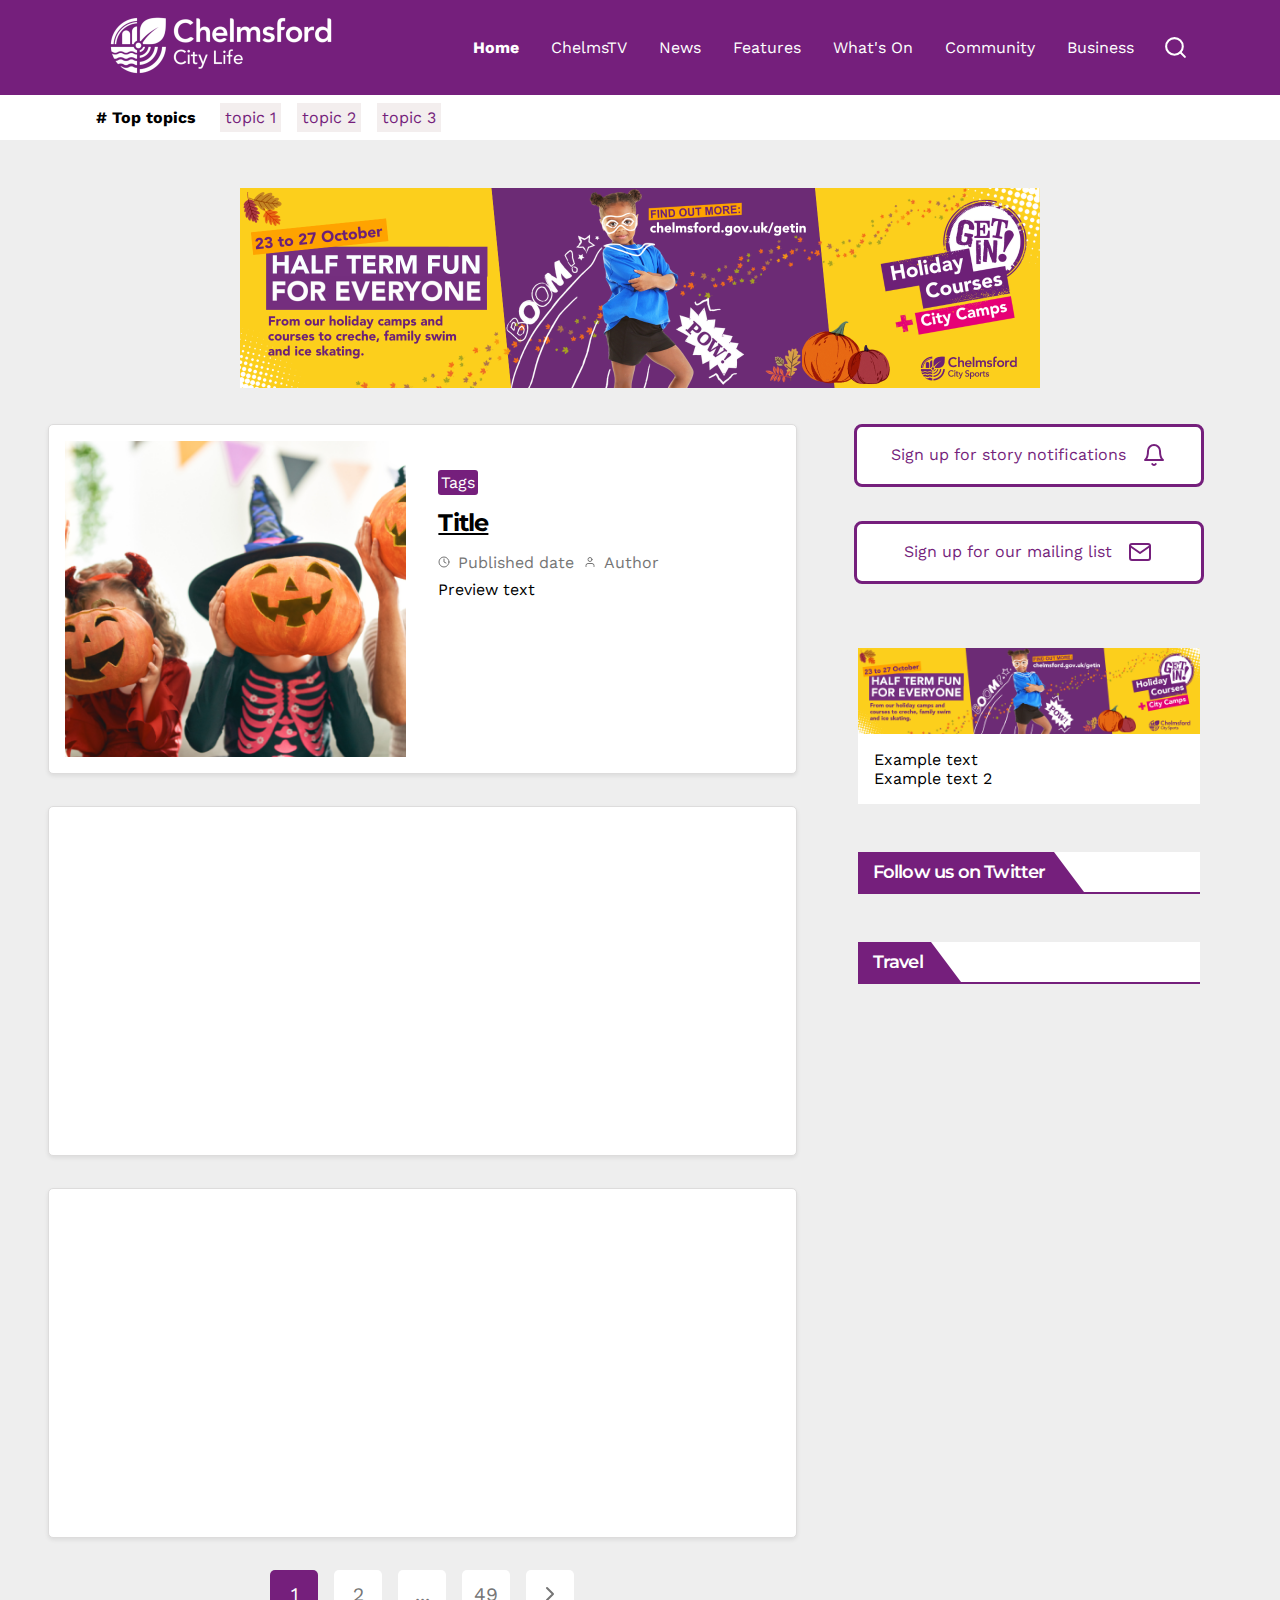
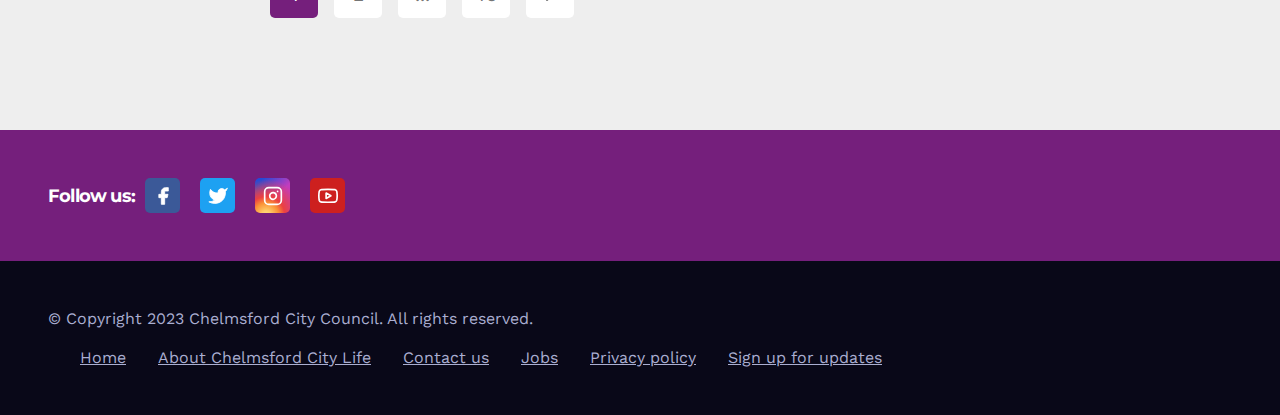
==== commit 18949e00: "Added current page class to nav bar on index page" ====
--- a/index.html
+++ b/index.html
@@ -18,7 +18,7 @@
         <nav><a href="/"><img src="/images/City Life Logo.webp"></a>
             <div class="desktop-menu">
                 <!-- These should be CMS editable -->
-                <a href="">Home</a>
+                <a class="current-page" href="">Home</a>
                 <a href="">ChelmsTV</a>
                 <a href="">News</a>
                 <a href="">Features</a>
--- a/style.css
+++ b/style.css
@@ -128,6 +128,10 @@
   align-items: center;
 }
 
+.desktop-menu > .current-page {
+  font-weight: bold;
+}
+
 #open-mobile-menu {
   background-image: url("/images/icons/menu.svg");
   border-radius: 0.5rem;
@@ -219,6 +223,22 @@
 
 .banner-ad img {
   max-width: 100%;
+}
+
+/* Page intro */
+.page-intro {
+  background-color: #fff;
+  margin-top: 0.5rem;
+  padding: 3rem 4rem;
+  box-shadow: 0 2px 4px rgba(0, 0, 0, 0.08);
+}
+
+.page-intro h1 {
+  margin: 0;
+  padding: 0;
+  padding-bottom: 1rem;
+  font-family: "Montserrat", sans-serif;
+  font-weight: 700;
 }
 
 /* Homepage posts */
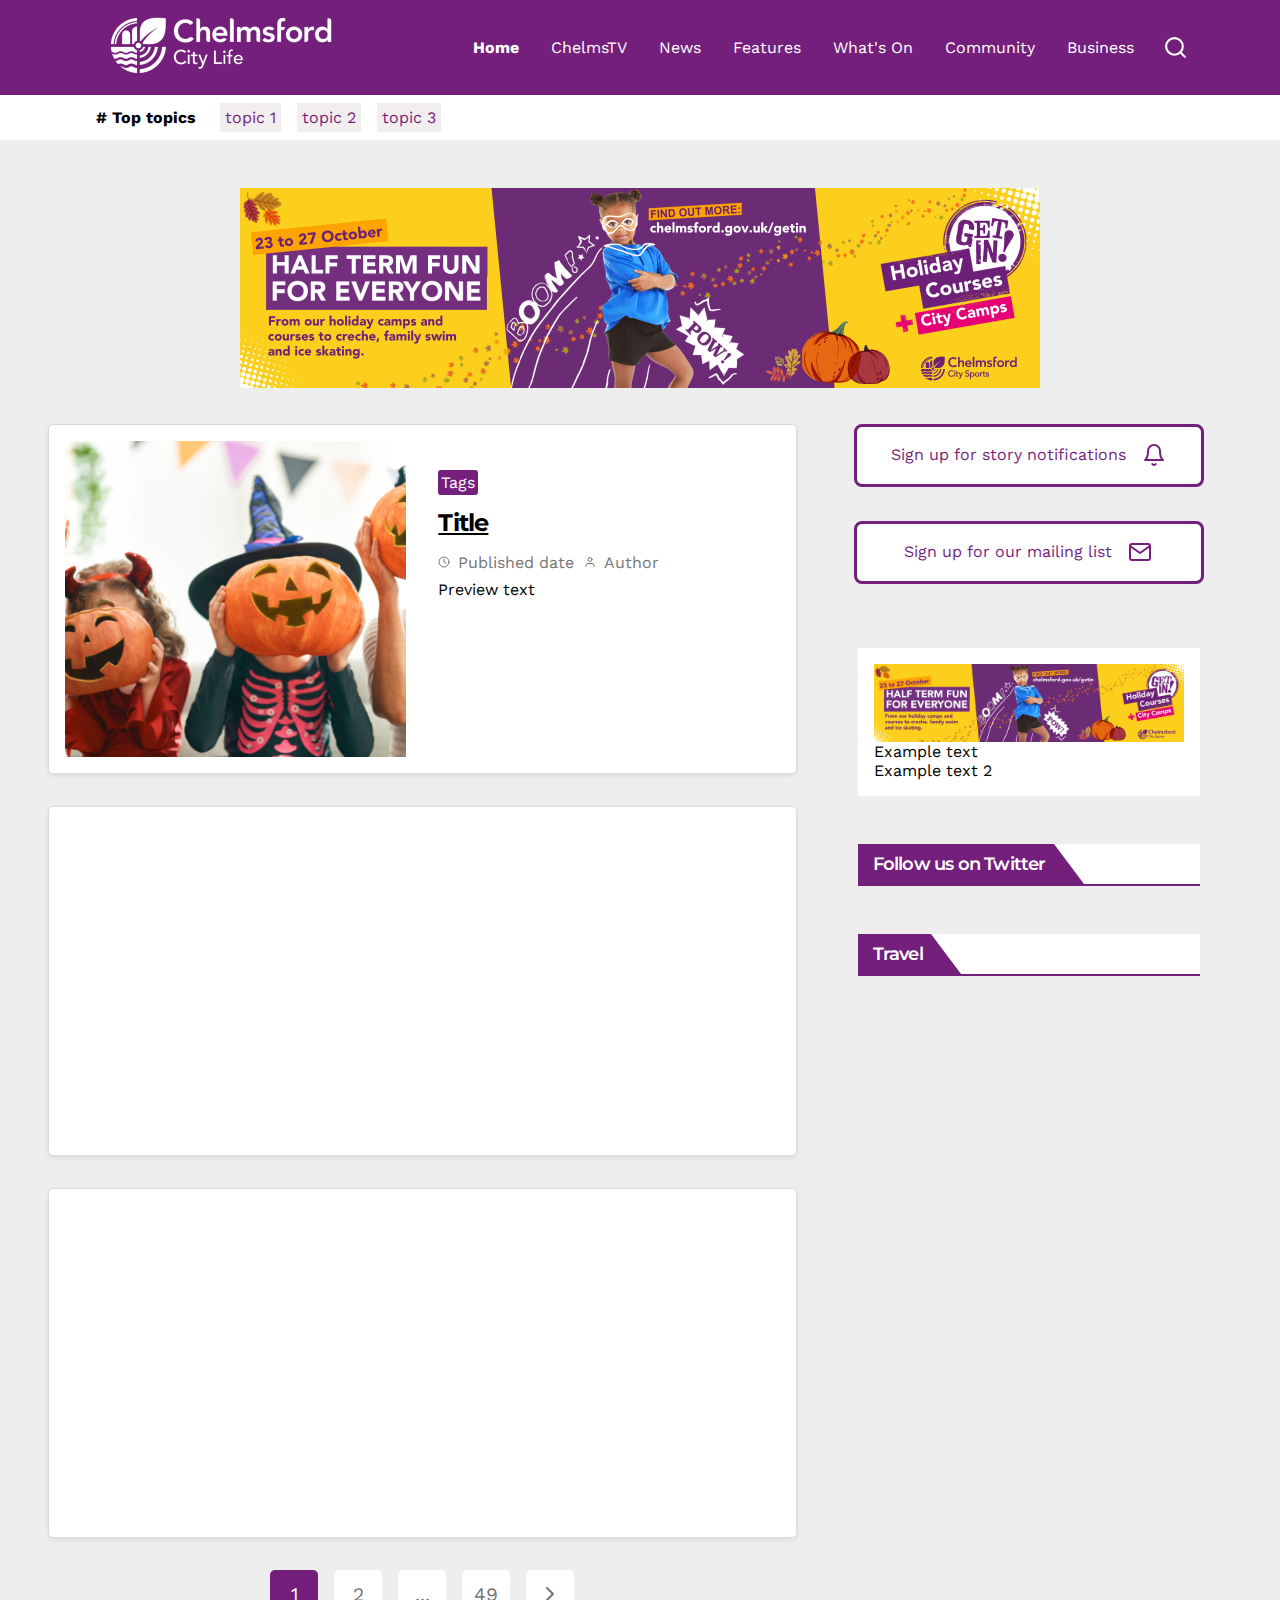
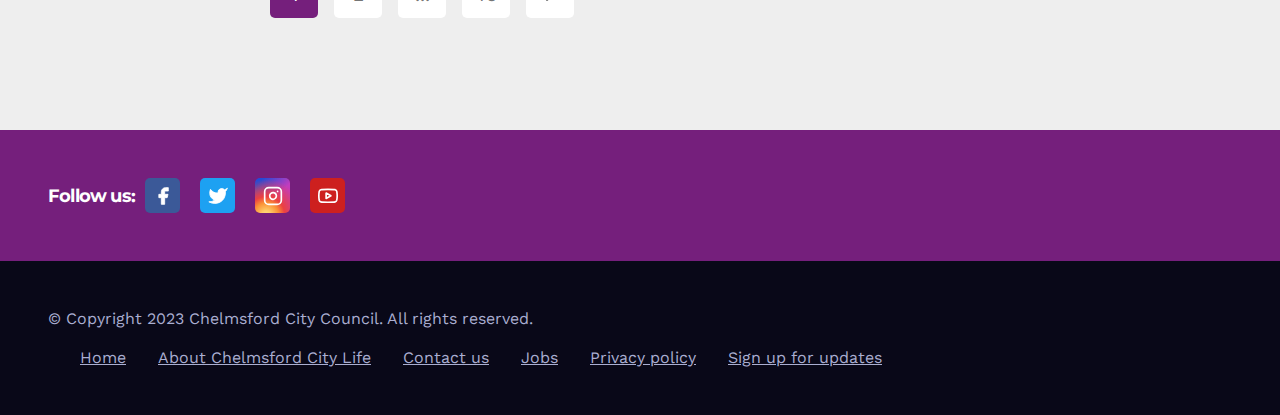
==== commit 4560a982: "Moved image into" ====
--- a/index.html
+++ b/index.html
@@ -87,8 +87,8 @@
             <a><button class="email-signup">Sign up for our mailing list<i class="email-signup-icon"></i></button></a>
         </div>
         <div>
-            <img src="/images/City Life Banner Ad.png">
             <div class="aside-content">
+                <img src="/images/City Life Banner Ad.png">
                 <p>Example text</p>
                 <p>Example text 2</p>
             </div>
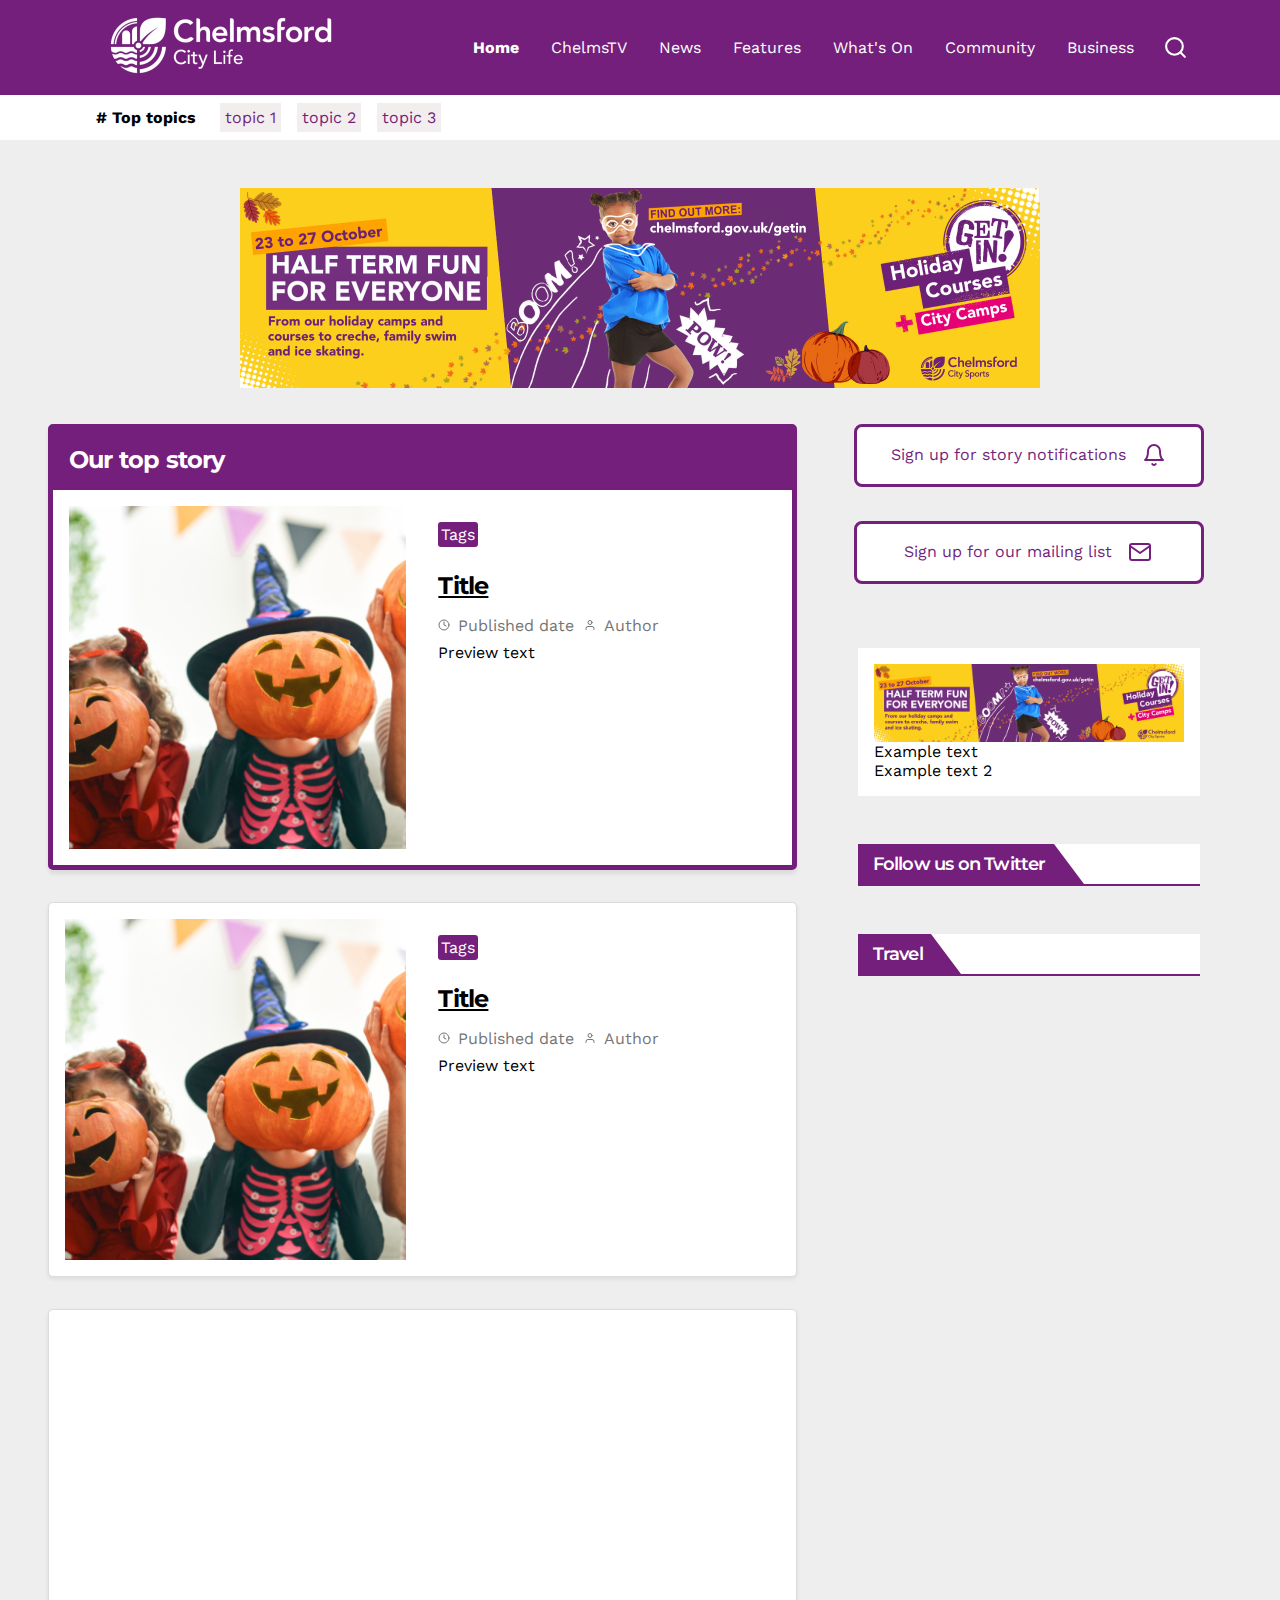
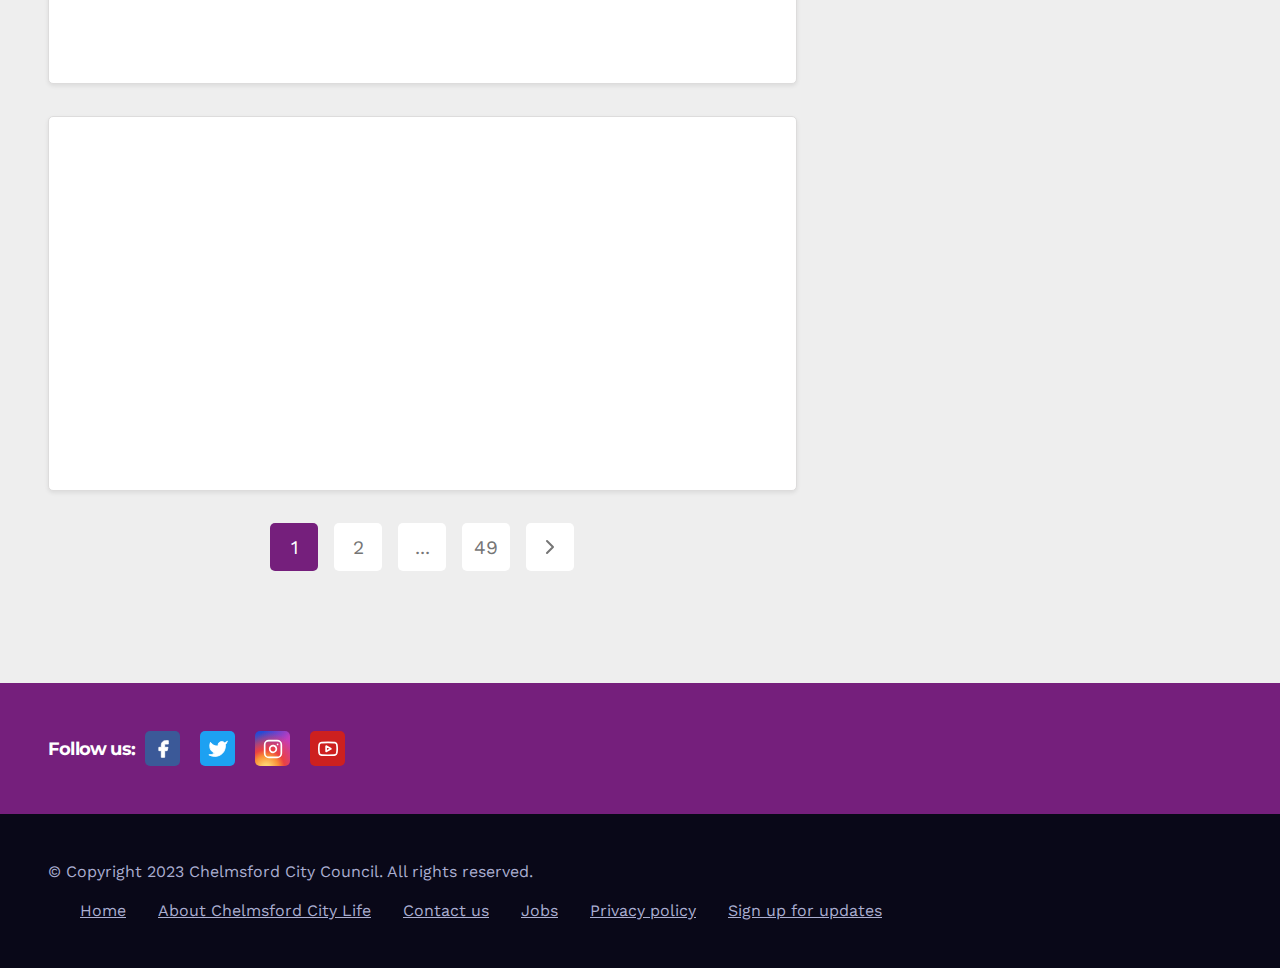
==== commit 0f05ad64: "Draft top story appearance" ====
--- a/index.html
+++ b/index.html
@@ -59,6 +59,21 @@
     </section>
 
     <main>
+        <div class="top-story">
+            <h3>Our top story</h3>
+            <article>
+                <div style="background-image: url(/images/Article\ BG\ image.webp)"></div>
+                <div>
+                    <div class="tags"><a href="/">Tags</a></div>
+                    <a href="/news_story.html">
+                        <h4>Title</h4>
+                    </a>
+                    <div class="meta-info"><a href="/"><img src="/images/icons/clock.svg">Published date</a><a
+                            href="/"><img src="/images/icons/user.svg">Author</a></div>
+                    <p>Preview text</p>
+                </div>
+            </article>
+        </div>
         <article>
             <div style="background-image: url(/images/Article\ BG\ image.webp)"></div>
             <div>
--- a/style.css
+++ b/style.css
@@ -27,7 +27,8 @@
 }
 
 p,
-a {
+a,
+li {
   font-family: "Work Sans", sans-serif;
 }
 
@@ -62,7 +63,7 @@
 }
 
 .date-time-social a {
-  color: #007bff;
+  color: #0071eb;
   margin: 0 10px;
   text-decoration: none;
 }
@@ -173,6 +174,12 @@
   align-items: center;
 }
 
+#cludo-search-form {
+  width: 100%;
+  display: flex;
+  justify-content: center;
+}
+
 #search-bar input {
   width: 50%;
   height: 2.5rem;
@@ -251,12 +258,32 @@
 
 article {
   display: flex;
-  height: 350px;
+  height: 375px;
   margin-bottom: 2rem;
   background-color: white;
   border: 1px solid #dddcdc;
   border-radius: 5px;
   box-shadow: 0 2px 4px rgba(0, 0, 0, 0.08);
+}
+
+.top-story {
+  background-color: #fff;
+  border: 5px solid #751f7c;
+  border-radius: 5px;
+  margin-bottom: 2rem;
+  box-shadow: 0 4px 4px rgba(0, 0, 0, 0.08);
+}
+
+.top-story h3 {
+  padding: 1rem;
+  font-size: 1.5em;
+  color: #fff;
+  background-color: #751f7c;
+}
+
+.top-story > article {
+  margin: 0;
+  border: none;
 }
 
 article > div {
@@ -270,7 +297,7 @@
 }
 
 article .tags {
-  margin-top: 2rem;
+  margin-top: 1rem;
 }
 
 .tags {
@@ -280,7 +307,7 @@
 .tags a:hover,
 .tags a:focus {
   transition: ease-in-out 0.3s;
-  background-color: #007bff;
+  background-color: #0071eb;
 }
 
 .tag-icon {
@@ -300,6 +327,8 @@
   background-color: #751f7c;
   border-radius: 3px;
   padding: 3px;
+  display: inline-block;
+  margin-bottom: 0.5em;
 }
 
 .meta-info {
@@ -446,6 +475,10 @@
   display: flex;
   flex-direction: column;
   align-items: center;
+}
+
+.sign-up a {
+  text-decoration: none;
 }
 
 .notif-signup,
@@ -587,7 +620,7 @@
 }
 
 .story-content a {
-  color: #007bff;
+  color: #0071eb;
 }
 
 .story-content a:hover {
@@ -595,7 +628,7 @@
 }
 
 .story-content figure {
-  width: 50%;
+  width: 75%;
   margin: 2rem auto;
   display: flex;
   align-items: center;
@@ -607,9 +640,23 @@
   max-width: 100%;
 }
 
-.story-content figure figcaption {
+.story-content figure figcaption,
+.gallery-caption {
   font-family: "Work Sans", sans-serif;
   margin-top: 1rem;
+  text-align: center;
+}
+
+/* Story tables */
+
+.story-content table {
+  border-collapse: collapse;
+}
+
+.story-content td {
+  font-size: 1.2em;
+  padding: 1em;
+  border: 1px solid;
 }
 
 /* Block quote */
@@ -650,15 +697,26 @@
 
 .story-content .gallery {
   display: flex;
-  justify-content: space-between;
   flex-wrap: wrap;
 }
 
+.gallery-caption {
+  margin: 0 10%;
+}
+
 .story-content .gallery .thumbnail-img {
-  width: 33%;
-  max-height: 200px;
+  height: auto;
+  flex-basis: 31.33333%;
+  flex-grow: 1;
+  margin: 1%;
+  padding: 0;
+}
+
+.story-content .gallery .thumbnail-img img {
   object-fit: cover;
   margin-bottom: 0.5%;
+  width: 100%;
+  height: 100%;
 }
 
 .story-content .gallery .thumbnail-img:hover {
@@ -739,32 +797,37 @@
 
 /*Carousel*/
 
-#carouselFeaturedImg {
-  width: 100%;
-  height: 400px;
-}
-
-#carouselFeaturedImg > img {
-  width: auto;
-  height: auto;
-  max-height: 100%;
-  max-width: 100%;
-  display: block;
-  margin: 0 auto;
-}
-
-.carousel-thumbnails {
-  width: 100%;
-  height: 100px;
-  display: flex;
-  flex-wrap: nowrap;
-  margin-top: 1rem;
-  overflow: auto;
-}
-
-.carousel-thumbnails > img:hover {
-  cursor: pointer;
-}
+.carousel.slick-initialized.slick-slider {
+  display: flex;
+  align-items: center;
+}
+
+.slick-prev.slick-arrow,
+.slick-next.slick-arrow {
+  height: 10%;
+  background: none;
+  border: 1px solid transparent;
+  margin: 1rem;
+  padding: 0.5rem;
+  border-radius: 1rem;
+}
+
+.slick-prev.slick-arrow:hover,
+.slick-next.slick-arrow:hover {
+  border: 1px solid black;
+}
+
+.slick-slide.slick-current.slick-active {
+  display: flex;
+  justify-content: center;
+  flex-direction: column;
+}
+
+.slick-slide img {
+  width: 100%;
+}
+
+/* iframe */
 
 iframe {
   aspect-ratio: 16 / 9;
@@ -895,10 +958,11 @@
   max-width: 30%;
   display: flex;
   flex-direction: column;
-  padding-top: 80px;
+  padding-top: 40px;
   padding-left: 1rem;
   padding-right: 1rem;
   box-shadow: inset 0 0 0 1000px rgba(0, 0, 0, 0.3);
+  background-size: cover;
 }
 
 .related-story > .tags {
@@ -918,6 +982,8 @@
 .related-story h4 {
   color: white;
   font-size: 24px;
+  max-height: 85px;
+  overflow: hidden;
 }
 
 .related-meta {
@@ -927,7 +993,56 @@
 .related-meta p,
 .related-meta a {
   color: white;
-  margin-right: 2rem;
+  margin: 1rem;
+}
+
+/* All authors section */
+.all-author-info {
+  background-color: #f3f3f4;
+  padding: 2rem;
+}
+
+.all-author-info > span {
+  display: flex;
+  margin-bottom: 4rem;
+}
+
+.all-author-left {
+  width: 15%;
+}
+
+.all-author-left > img {
+  width: 100%;
+}
+
+.all-author-right {
+  width: 85%;
+  padding-left: 2rem;
+}
+
+.all-author-right p {
+  margin-bottom: 0.75rem;
+}
+
+.all-author-name {
+  font-size: 1.5em;
+}
+
+.all-author-right > a > button {
+  background-color: #751f7c;
+  border: 3px solid #751f7c;
+  color: white;
+  height: 4rem;
+  font-size: 1em;
+  margin-top: 1rem;
+  padding: 1rem 1.5rem;
+  border-radius: 3.1rem;
+}
+
+.all-author-right > a > button:hover {
+  background-color: #fff;
+  color: #751f7c;
+  cursor: pointer;
 }
 
 /* Footer */
@@ -1020,6 +1135,193 @@
   color: #fff;
 }
 
+/* Form fields */
+
+.umbraco-forms-fieldset {
+  padding: 0 !important;
+  display: inline;
+  width: 100%;
+  min-width: 0;
+  max-width: 100%;
+}
+
+.umbraco-forms-field {
+  margin-top: 20px;
+}
+
+.umbraco-forms-field div label {
+  max-width: 80%;
+}
+
+.umbraco-forms-field-wrapper {
+  padding-bottom: 1rem;
+  overflow: auto;
+  display: flex;
+  align-items: center;
+  flex-wrap: wrap;
+}
+
+.umbraco-forms-label {
+  margin-bottom: 0.5rem;
+}
+
+.umbraco-forms-navigation input[type="submit"] {
+  background-color: #751f7c;
+  color: white;
+  font-size: 1em;
+  padding: 1rem 2rem;
+  border: 3px solid #751f7c;
+  border-radius: 5px;
+  transition: ease-in-out 0.3s;
+}
+
+.umbraco-forms-navigation input[type="submit"]:hover {
+  cursor: pointer;
+  background-color: #fff;
+  color: #751f7c;
+}
+
+.umbraco-forms-field
+  > .umbraco-forms-field-wrapper
+  > span.field-validation-error {
+  float: left;
+  width: 100%;
+  background-color: #ff3333 !important;
+  color: #000 !important;
+  border: 2px solid #000;
+  border-top: none;
+  padding: 1rem !important;
+  margin-top: 0.5rem;
+  margin-bottom: 1rem;
+}
+
+.umbraco-forms-field > .umbraco-forms-field-wrapper > input.text,
+.umbraco-forms-field > .umbraco-forms-field-wrapper > textarea,
+.umbraco-forms-field > .umbraco-forms-field-wrapper > select,
+.umbraco-forms-field > .umbraco-forms-field-wrapper > input.datepickerfield {
+  max-width: 100% !important;
+  width: 100%;
+  padding: 1em;
+  border: 1px solid;
+  border-radius: 5px;
+  font-size: 1em;
+  background-color: #fff;
+}
+
+.umbraco-forms-container
+  > .umbraco-forms-field
+  > .umbraco-forms-field-wrapper
+  > input[type="checkbox"],
+.umbraco-forms-container
+  > .umbraco-forms-field
+  > .umbraco-forms-field-wrapper
+  > .checkboxlist
+  > input {
+  width: 24px !important;
+  height: 24px !important;
+  margin-right: 0.5rem;
+}
+
+.umbraco-forms-container
+  > .umbraco-forms-field
+  > .umbraco-forms-field-wrapper
+  > .checkboxlist {
+  padding: 0;
+}
+
+.umbraco-forms-container
+  > .umbraco-forms-field
+  > .umbraco-forms-field-wrapper
+  > .checkboxlist
+  > input,
+.umbraco-forms-container
+  > .umbraco-forms-field
+  > .umbraco-forms-field-wrapper
+  > .radiobuttonlist
+  > input {
+  margin-left: 0.5rem;
+}
+
+.umbraco-forms-container
+  > .umbraco-forms-field
+  > .umbraco-forms-field-wrapper
+  > .checkboxlist
+  > label,
+.umbraco-forms-container
+  > .umbraco-forms-field
+  > .umbraco-forms-field-wrapper
+  > .radiobuttonlist
+  > label {
+  float: left;
+  clear: left;
+  padding-top: 4px;
+}
+
+.umbraco-forms-container
+  > .umbraco-forms-field
+  > .umbraco-forms-field-wrapper
+  > .checkboxlist
+  > br,
+.umbraco-forms-container
+  > .umbraco-forms-field
+  > .umbraco-forms-field-wrapper
+  > .radiobuttonlist
+  > br {
+  margin: 1rem;
+}
+
+.umbraco-forms-container
+  > .umbraco-forms-field
+  > .umbraco-forms-field-wrapper
+  > .radiobuttonlist
+  > input {
+  height: 24px !important;
+  width: 24px !important;
+}
+
+.umbraco-forms-container
+  > .umbraco-forms-field
+  > .umbraco-forms-field-wrapper
+  > input[type="file"] {
+  font-size: 1em;
+  padding: 1rem;
+  border: 1px dashed grey;
+  border-radius: 5px;
+}
+
+.g-recaptcha {
+  overflow: hidden;
+}
+
+/* Cludo */
+
+.powered-by-cludo {
+  display: none !important;
+}
+
+.cludo-page-navigation {
+  display: flex;
+  justify-content: center;
+}
+
+#cludo-search-results ul.search_page_list,
+.cludo-search-results ul.search_page_list {
+  width: auto !important;
+}
+
+.search_page_list > li > a {
+  padding: 0;
+}
+
+.active {
+  vertical-align: middle;
+}
+
+.next {
+  padding: 0 !important;
+  width: auto !important;
+}
+
 /* ----- Mobile styling ----- */
 
 @media only screen and (max-width: 1350px) {
@@ -1036,9 +1338,7 @@
   nav {
     padding: 0;
   }
-}
-
-@media only screen and (max-width: 990px) {
+
   .mobile-buttons {
     display: block;
   }
@@ -1142,7 +1442,7 @@
 
   article {
     flex-wrap: wrap;
-    height: 600px;
+    height: auto;
   }
 
   article > div {
@@ -1151,10 +1451,26 @@
     padding: 1rem;
   }
 
+  article > div:nth-child(2) {
+    height: auto;
+  }
+
   .sign-up {
     display: flex;
     flex-direction: column;
     width: 100%;
+  }
+
+  #cludo-search-results .cludo-c-3,
+  .cludo-search-results .cludo-c-3 {
+    display: none;
+  }
+
+  #cludo-search-results .cludo-c-9,
+  .cludo-search-results .cludo-c-9 {
+    -webkit-box-flex: 0;
+    flex: 0 0 100% !important;
+    max-width: 100% !important;
   }
 }
 
@@ -1180,6 +1496,10 @@
     margin-right: 0.5rem;
   }
 
+  .story {
+    padding: 1rem;
+  }
+
   .story-content figure {
     width: 100%;
   }
